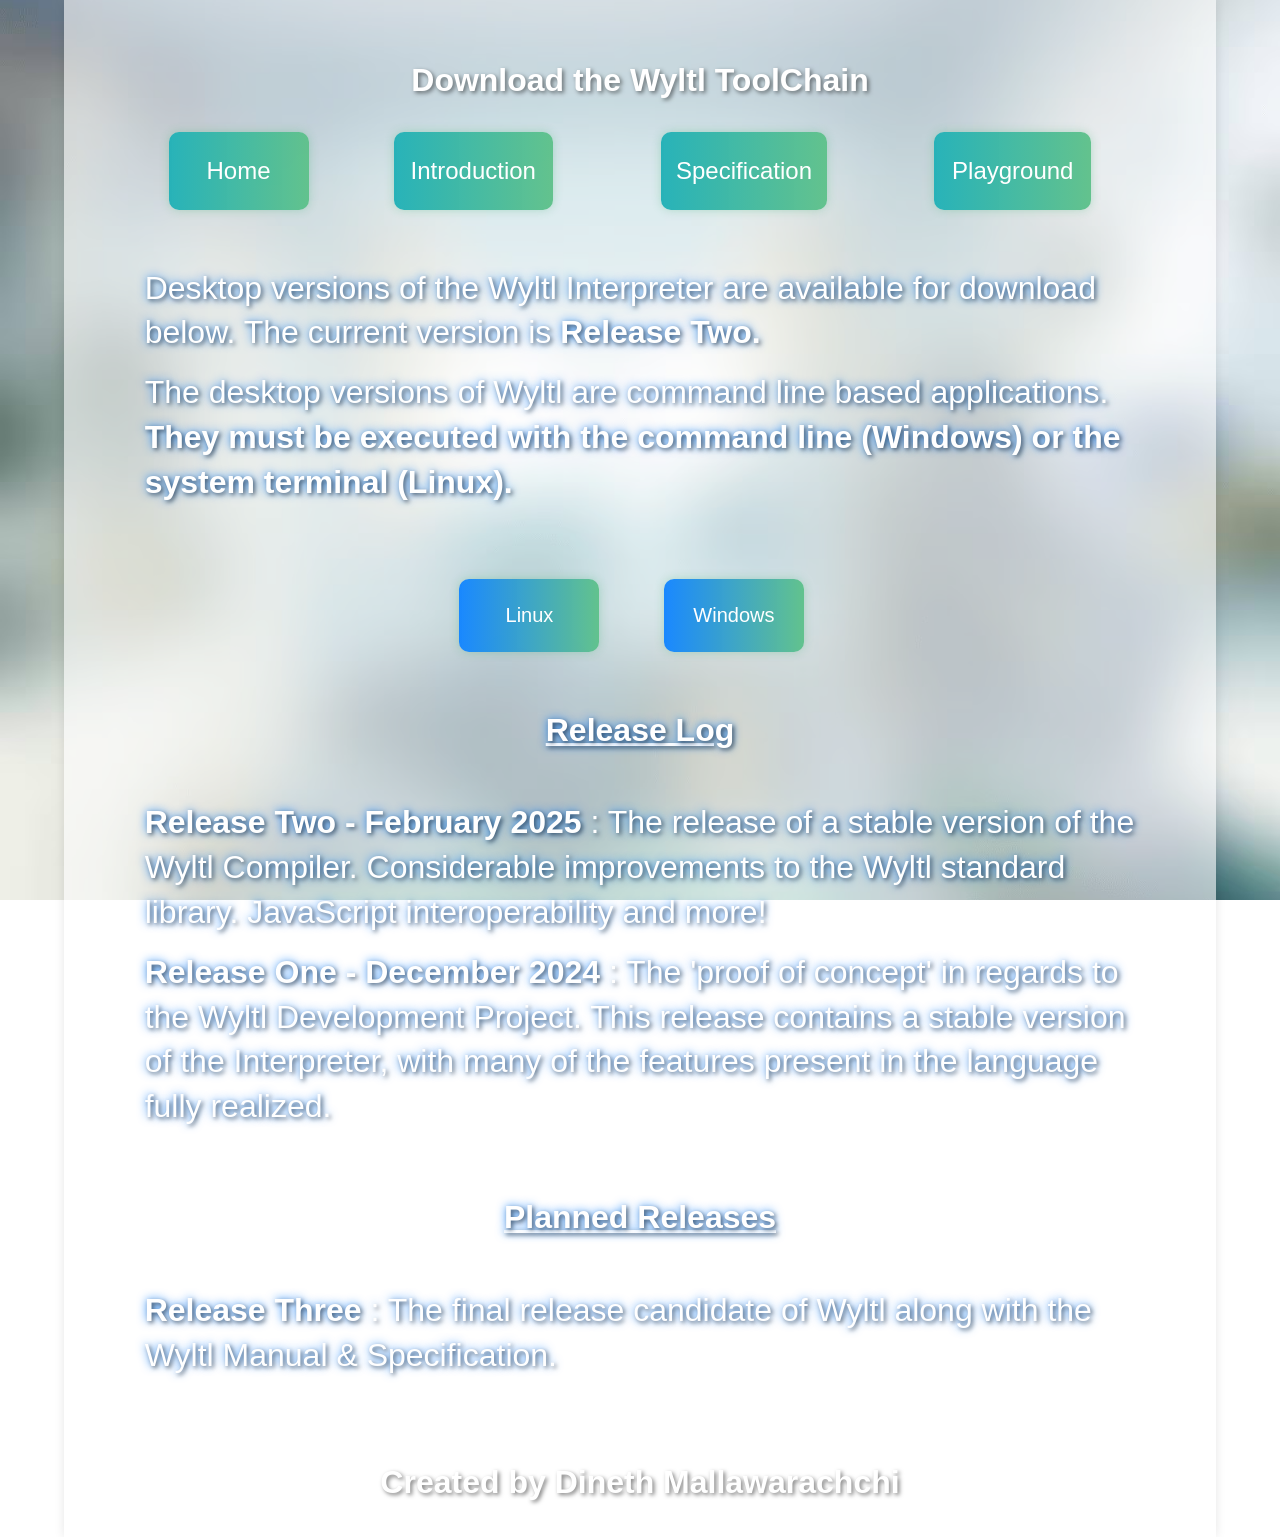
==== download.html @ de3a552a "Second Release" ====
<!DOCTYPE html>


<html lang="en">

	<head>
		<link rel="shortcut icon" type="image/x-icon" href="favicon.ico">
		<meta charset="utf-8">
		<title>Download Wyltl</title>
		<script src="./wasm/wasm_exec.js"></script>
		<link rel="stylesheet" href="./static/test.css">
		<meta name="viewport" content="width=device-width, initial-scale=1.0">
		<meta name="description" content="Download desktop versions of the Wyltl Interpreter and Compiler">
	</head>
	
	<body>
	
      <div class="container">

		<section>
			<br/>
			<br/>
			<h1 style="text-align: center;">Download the Wyltl ToolChain</h1>
        </section>
			
		<section>
			<br/>
			<nav>
				<a href="./index.html"><button>Home</button></a>
				<a href="./introduction.html"><button>Introduction</button></a>
				<a href="./specification.html"><button>Specification</button></a>
				<a href="./practice.html"><button>Playground</button></a>
			</nav>
		</section>
			
		<section>
			<br/>
			<br/>
			<p> Desktop versions of the Wyltl Interpreter are available for download below. The current version is <b>Release Two.</b></p>
			<p> The desktop versions of Wyltl are command line based applications. <b>They must be executed with the command line (Windows) or the system terminal (Linux).</b></p>
			<br/>
		</section>
		
		<section>
			<br/>
			<br/>
			<navWithCorners>
				<a href="./release/Wyltl1.elf" download>
					<button class=buttonrev >Linux</button>
				</a>
				<a href="./release/Wyltl1.exe" download>
					<button class=buttonrev >Windows</button>
				</a>
			</navWithCorners>
		</section>
	
		<section>
			<br/>
			<br/>
			<p style="text-align:center !important"> <b><u> Release Log </u></b> </p>
			<br/>
			<p> <b>Release Two - February 2025</b> : The release of a stable version of the Wyltl Compiler. Considerable improvements to the Wyltl standard library. JavaScript interoperability and more!</p>
			<p> <b>Release One - December 2024</b> : The 'proof of concept' in regards to the Wyltl Development Project. This release contains a stable version of the Interpreter, with many of the features present in the language fully realized.</p>
		</section>
	
		<section>
			<br/>
			<br/>
			<p style="text-align:center !important"> <b><u> Planned Releases </u></b> </p>
			<br/>
			<p> <b>Release Three</b> : The final release candidate of Wyltl along with the Wyltl Manual & Specification.</p>
		</section>

		<section>
			<br/>
			<br/>	
			<br/>
			<br/>				
			<h1 style="text-align: center;">Created by Dineth Mallawarachchi</h1>
        </section>
	  
	  </div>

	</body>

</html>
---- static/test.css ----
/* Wilist - The CSS Framework for masters! */

* {
  margin: 0;
  padding: 0;
  box-sizing: border-box;
}

.container {
  width: 90%;
  min-height: 100vh;
  margin: 0 auto;
  background-color: rgba(255, 255, 255, 0.6);
  box-shadow: 0 0 10px rgba(0, 0, 0, 0.1);
  justify-content: center;
  align-items: center;
  padding: 2%;
  max-width: 1400px;
}

nav {
  display: flex;
  justify-content: center;
  flex-wrap: wrap;
}

navWithCorners {
  display: flex;
  justify-content: center;
  flex-wrap: wrap;
  margin-left: 20%;
  margin-right: 20%;
}

body {
  font-family: 'Roboto', sans-serif;
  background-image: url('./1369307.avif');
  background-size: cover;
  background-position: center;
  background-attachment: fixed;
}

a {
  text-decoration: none;
  color: white;
}

h1, h2, h3, h4, h5, h6 {
  text-align: center;
  color: white;
  text-shadow: 2px 2px 4px rgba(0, 0, 0, 0.5);
  margin-bottom: 10px;
  font-weight: 600;
}

h1 {
  /* font-size: clamp(2em, 4vw, 3.5em); */
  font-size: clamp(2em, 4vw, 2.0em);
}

h2 {
  font-size: clamp(2em, 3vw, 3em);
}

input, textarea, select, button {
  background-color: rgba(255, 255, 255, 0.9);
  border: none;
  padding: 15px 20px;
  color: #333;
  font-size: clamp(18px, 1.2vw, 22px);
  max-width: 60%;
  margin: 5px auto;
  display: block;
  border-radius: 10px;
  transition: box-shadow 0.3s ease;
  box-shadow: 0 0 10px rgba(60, 179, 113, 0.3);
}

input:hover, textarea:hover, select:hover, button:hover {
  box-shadow: 0 0 20px rgba(0, 123, 255, 0.5);
}

input:focus, textarea:focus, select:focus, button:focus {
  box-shadow: 0 0 40px rgba(0, 123, 255, 0.7);
  outline: none;
}

textarea {
  width: 100%;
  max-width: 60%;
  min-width: 200px;
  min-height: 200px;
}

button {
  color: white !important;
  font-size: clamp(24px, 1.5vw, 28px);
  padding: clamp(15px, 2vw, 25px) clamp(70px, 5vw, 100px);
  background-image: linear-gradient(to right, rgba(16, 170, 177,0.9), rgba(60, 179, 113, 0.8));
  transition: background-color 0.3s ease, box-shadow 0.3s ease;
  display: flex;
  justify-content: center;
  /* max-width: clamp(200px, 30vw, 400px); */
}

.buttonrev {
  color: white !important;
  font-size: clamp(20px, 1.2vw, 24px);
  padding: clamp(15px, 2vw, 25px) clamp(70px, 5vw, 100px);
  background-image: linear-gradient(to right, rgba(0, 123, 255, 0.9), rgba(60, 179, 113, 0.8));
  transition: background-color 0.3s ease, box-shadow 0.3s ease;
  display: flex;
  justify-content: center;
  /* max-width: clamp(200px, 30vw, 400px); */
}

button:hover {
  background-color: rgba(0, 123, 255, 0.8);
  box-shadow: 0 0 10px rgba(0, 123, 255, 0.5);
}

button[hidden] {
  display: none !important;
}

.text-center {
  text-align: center;
}

img {
  width: 70vw;
  height: auto;
}

table {
  width: 80%;
  max-width: 1000px;
  background-color: rgba(255, 255, 255, 0.85);
  border-collapse: collapse;
  box-shadow: 0 0 10px rgba(0, 0, 0, 0.15);
  border-radius: 10px;
  overflow: hidden;
  margin: 0 auto;
  margin-bottom: 4%;
  margin-top: 4%;
}

th {
  background-color: rgba(0, 123, 255, 0.7);
  color: white;
  padding: 15px;
  font-size: 20px;
  font-weight: bold;
  text-align: center;
  text-shadow: 1px 1px 2px rgba(0, 0, 0, 0.3);
}

td {
  padding: 15px;
  font-size: 18px;
  color: #333;
  text-align: center;
  border-bottom: 1px solid rgba(0, 0, 0, 0.1);
}

tr:nth-child(even) {
  background-color: rgba(240, 240, 240, 0.8);
}

tr:hover {
  background-color: rgba(0, 123, 255, 0.1);
}

td:hover {
  color: rgba(0, 123, 255, 0.8);
}

ul, ol {
  list-style-position: inside;
  padding: 0;
  margin: 0 auto;
  max-width: 80%;
  text-align: center;
}

ul li, ol li {
  padding: 10px 0;
  color: #333;
  font-size: 18px;
}

p {
  color: white;
  text-shadow: 2px 2px 4px rgba(0, 0, 0, 0.5), 0 0 10px rgba(0, 123, 255, 0.8);
  font-size: clamp(2rem, 2.2vw, 2.2rem);
  line-height: 1.4;
  margin: 15px auto;
  max-width: 90%;
}

p.highlight {
  background-color: rgba(255, 255, 153, 0.7);
  padding: 10px;
  border-radius: 5px;
  font-weight: bold;
  text-align: center;
}

code {
  margin: 0 auto;
  overflow-x: auto;
  max-width: 80%;
  color: white;
  text-shadow: 2px 2px 4px rgba(0, 0, 0, 0.5), 0 0 10px rgba(0, 123, 255, 0.8);
  font-size: clamp(1.2rem, 1.5vw, 1.8rem);
  text-align: justify;
  display: block;
  background-color: rgba(0, 0, 0, 0.2);
  border-radius: 5px;
  margin-bottom: 4%;
  margin-top: 4%;
}

@media (min-width: 2560px) {
  .container {
    max-width: 1800px;
  }
  
  img {
    max-width: 1600px;
    width: auto;
    height: auto;
  }

  p {
    font-size: clamp(1rem, 2.5vw, 1.25rem);
  }
  
  code {
    max-width: 1400px;
  }

  button, .buttonrev {
    font-size: clamp(28px, 2vw, 32px);
    padding: clamp(20px, 2.5vw, 30px) clamp(80px, 6vw, 120px);
  }
}

@media (min-width: 1920px) {
  textarea {
    max-width: 50%;
    font-size: 20px;
  }
  
  p {
    max-width: 1200px;
    margin: 20px auto;
  }
  
  code {
    max-width: 1200px;
    padding: 2rem;
  }

  table {
    max-width: 1400px;
  }

  th {
    font-size: clamp(20px, 1.5vw, 24px);
    padding: 20px;
  }

  td {
    font-size: clamp(18px, 1.2vw, 22px);
    padding: 20px;
  }

  button, .buttonrev {
    font-size: clamp(26px, 1.8vw, 30px);
    padding: clamp(18px, 2.2vw, 28px) clamp(75px, 5.5vw, 110px);
  }
}

@media (max-width: 768px) {
  textarea {
    max-width: 90%;
  }
  
  p {
    max-width: 90%;
  }
  
  code {
    max-width: 90%;
  }
  
  table {
    width: 80%;
    display: block;
    overflow-x: auto;
    -webkit-overflow-scrolling: touch;
  }
  
  th, td {
    padding: 10px;
    font-size: 16px;
  }
}

@media (max-width: 480px) {
  textarea {
    max-width: 95%;
  }
  
  p {
    max-width: 95%;
  }
  
  code {
    max-width: 95%;
  }
}
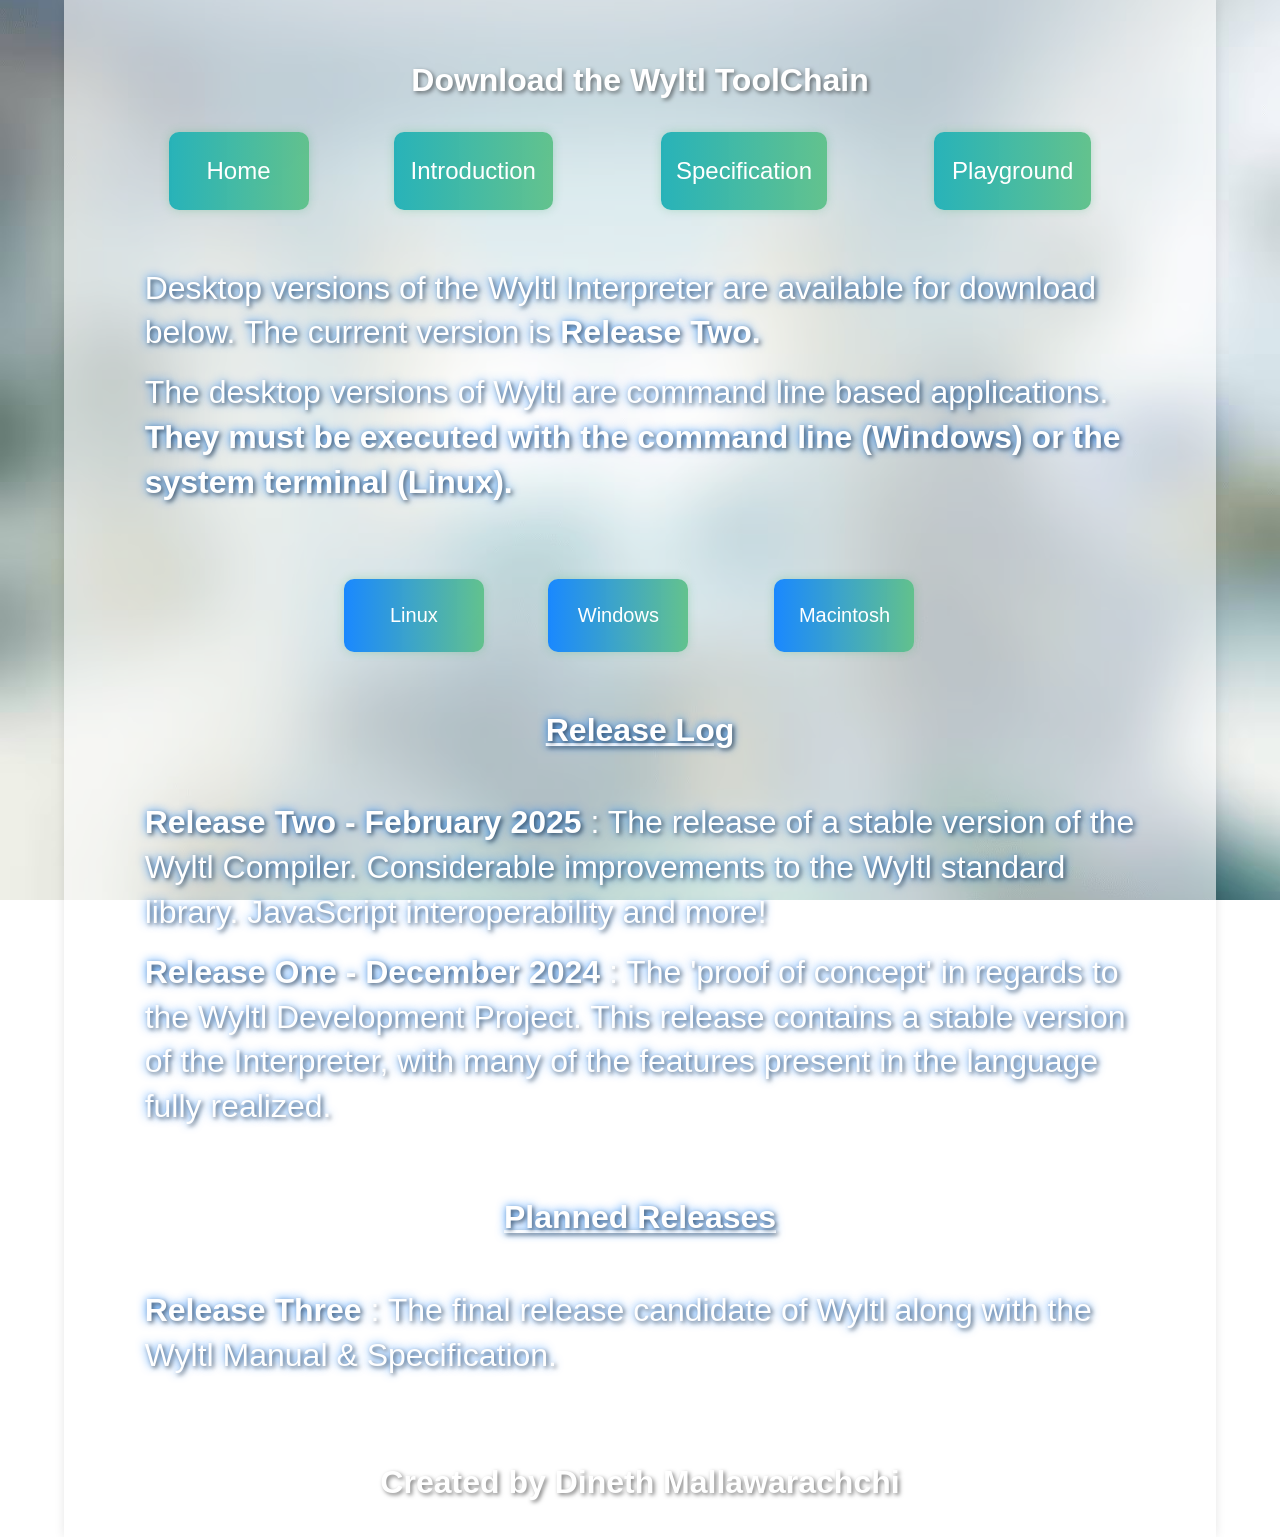
==== commit 6a48c39f: "Added Version 2 Linux, Windows and Mac Builds" ====
--- a/download.html
+++ b/download.html
@@ -45,11 +45,14 @@
 			<br/>
 			<br/>
 			<navWithCorners>
-				<a href="./release/Wyltl1.elf" download>
+				<a href="./release/Wyltl.elf" download>
 					<button class=buttonrev >Linux</button>
 				</a>
-				<a href="./release/Wyltl1.exe" download>
+				<a href="./release/Wyltl.exe" download>
 					<button class=buttonrev >Windows</button>
+				</a>
+				<a href="./release/Wyltl" download>
+					<button class=buttonrev >Macintosh</button>
 				</a>
 			</navWithCorners>
 		</section>
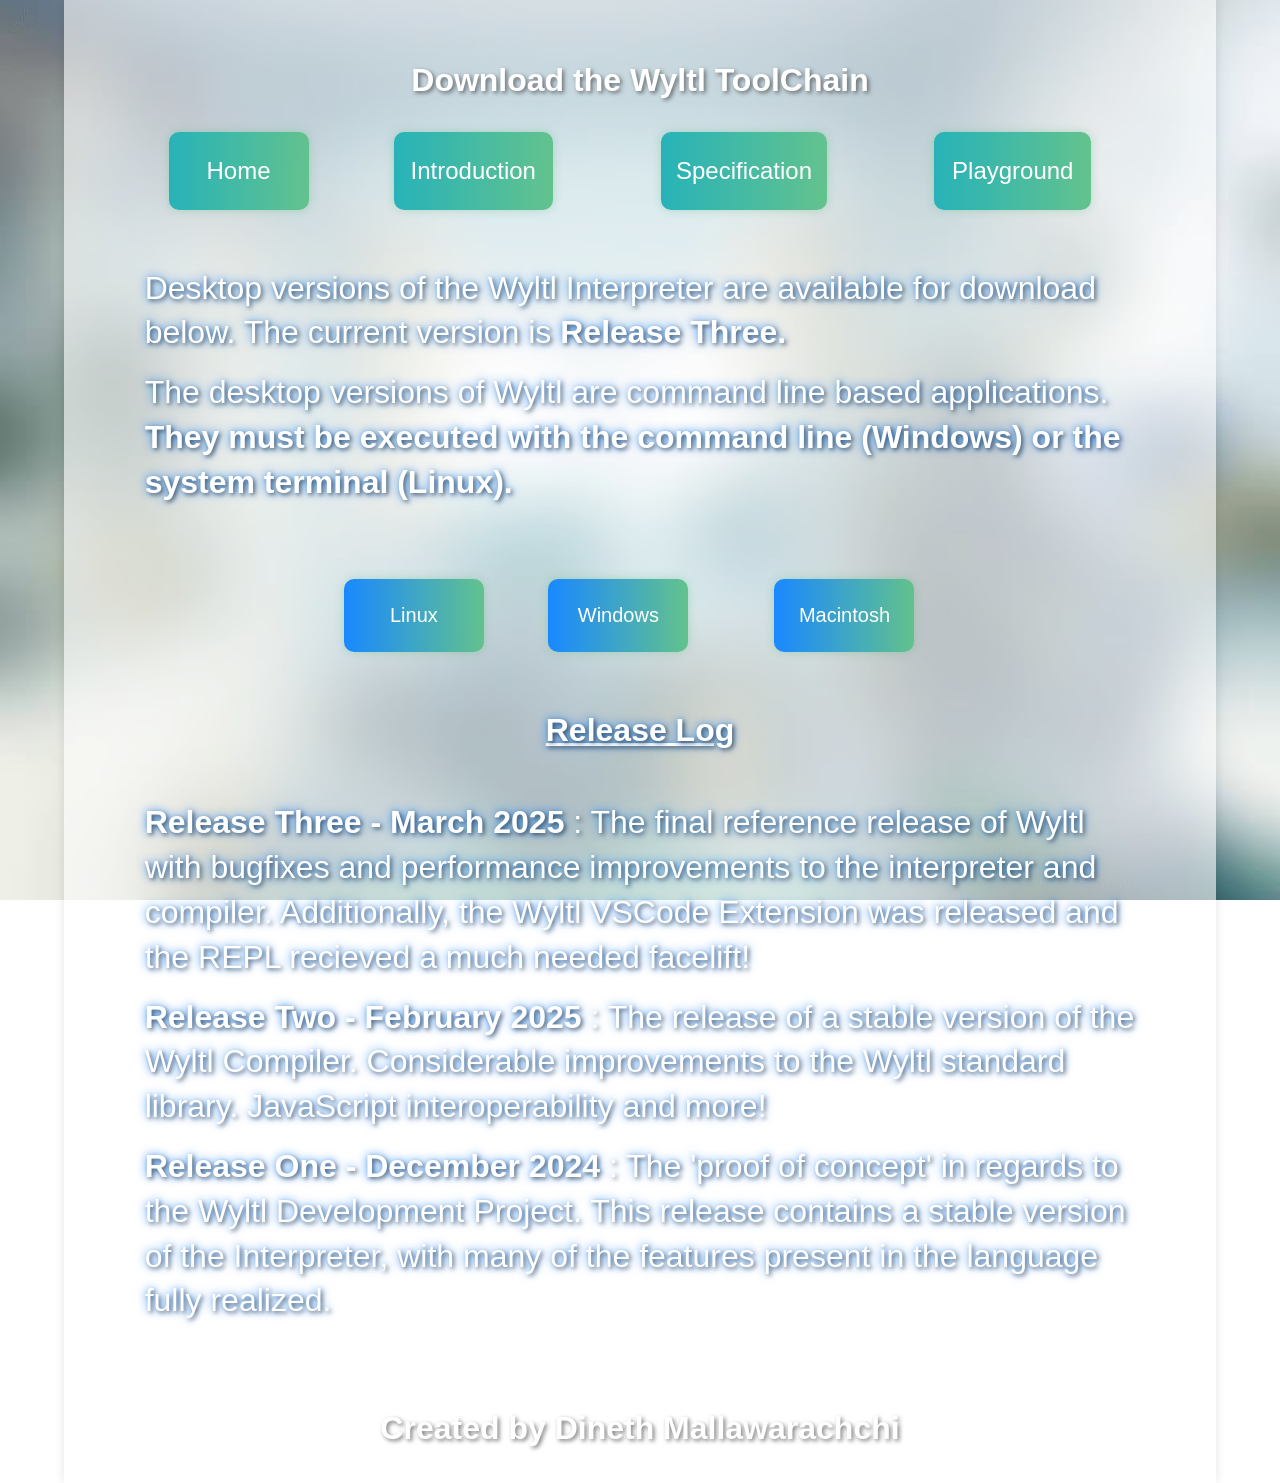
==== commit 39e9cddd: "Final Release" ====
--- a/download.html
+++ b/download.html
@@ -36,7 +36,7 @@
 		<section>
 			<br/>
 			<br/>
-			<p> Desktop versions of the Wyltl Interpreter are available for download below. The current version is <b>Release Two.</b></p>
+			<p> Desktop versions of the Wyltl Interpreter are available for download below. The current version is <b>Release Three.</b></p>
 			<p> The desktop versions of Wyltl are command line based applications. <b>They must be executed with the command line (Windows) or the system terminal (Linux).</b></p>
 			<br/>
 		</section>
@@ -62,16 +62,9 @@
 			<br/>
 			<p style="text-align:center !important"> <b><u> Release Log </u></b> </p>
 			<br/>
+			<p> <b>Release Three - March 2025</b> : The final reference release of Wyltl with bugfixes and performance improvements to the interpreter and compiler. Additionally, the Wyltl VSCode Extension was released and the REPL recieved a much needed facelift!</p>
 			<p> <b>Release Two - February 2025</b> : The release of a stable version of the Wyltl Compiler. Considerable improvements to the Wyltl standard library. JavaScript interoperability and more!</p>
 			<p> <b>Release One - December 2024</b> : The 'proof of concept' in regards to the Wyltl Development Project. This release contains a stable version of the Interpreter, with many of the features present in the language fully realized.</p>
-		</section>
-	
-		<section>
-			<br/>
-			<br/>
-			<p style="text-align:center !important"> <b><u> Planned Releases </u></b> </p>
-			<br/>
-			<p> <b>Release Three</b> : The final release candidate of Wyltl along with the Wyltl Manual & Specification.</p>
 		</section>
 
 		<section>
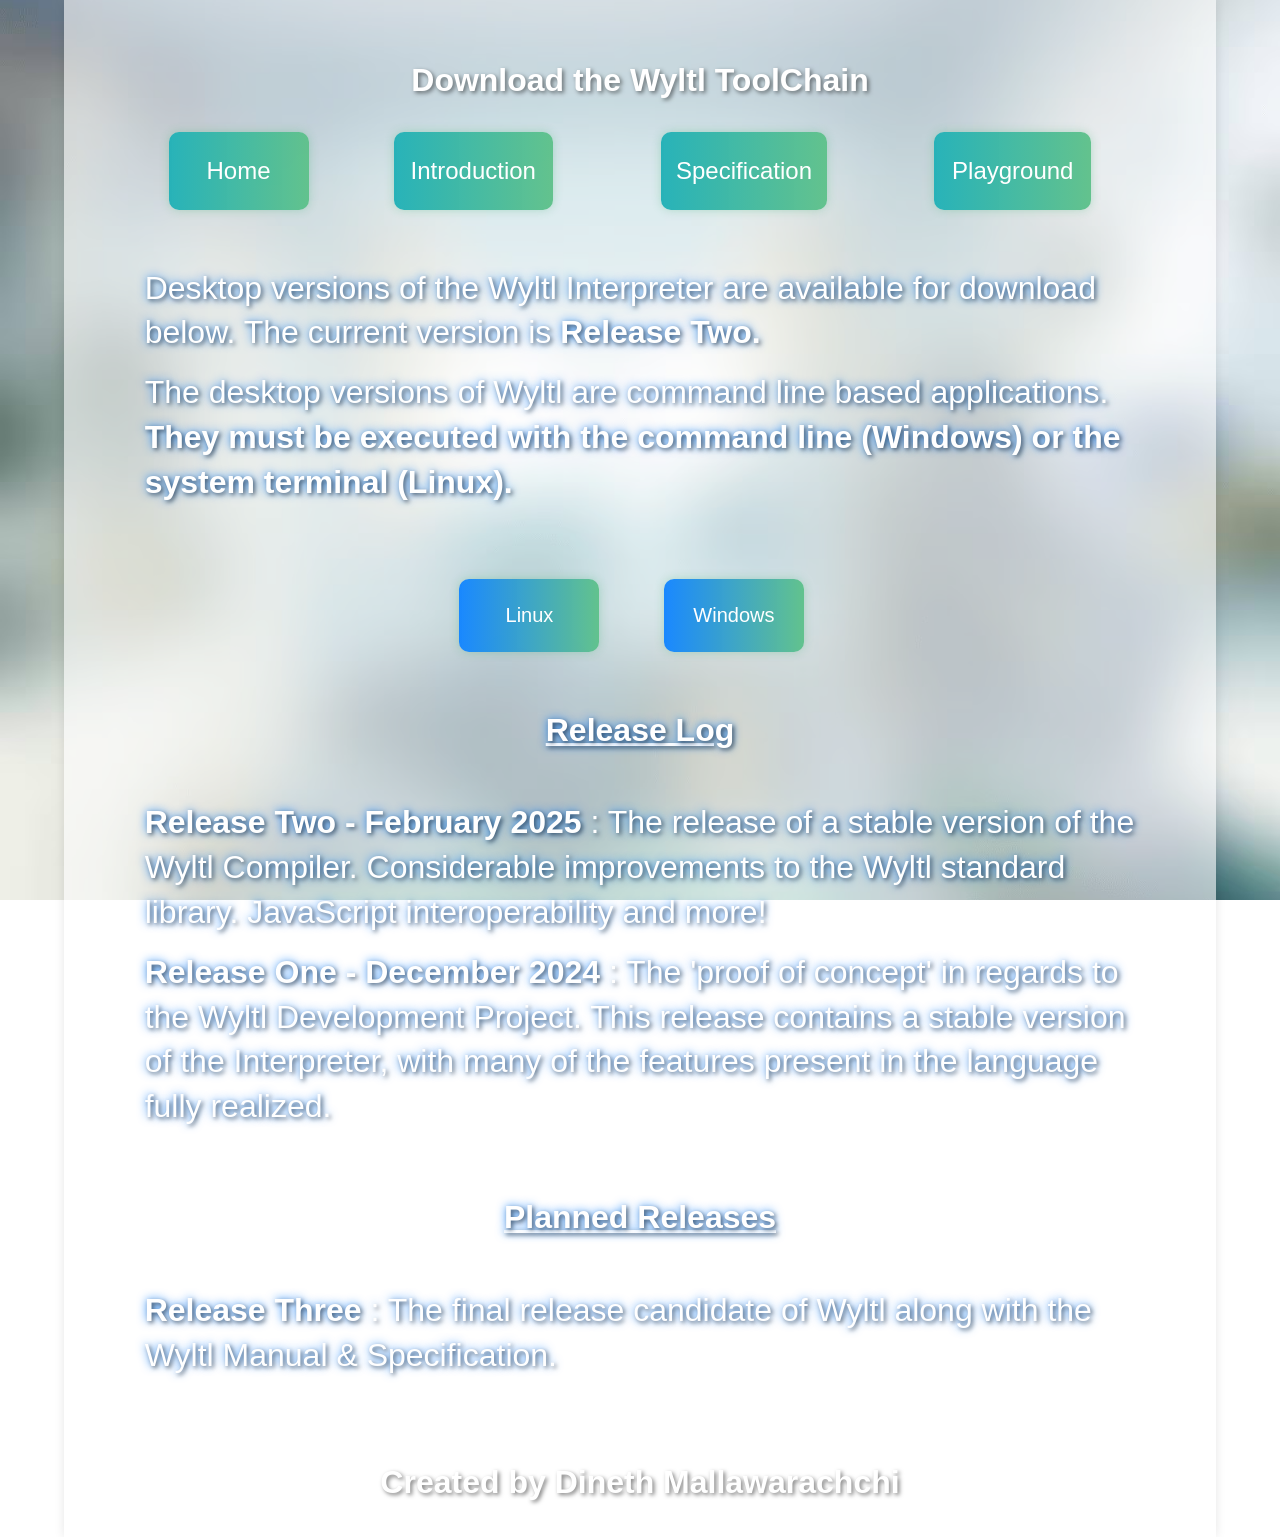
==== commit 322c7b03: "W" ====
--- a/download.html
+++ b/download.html
@@ -36,7 +36,7 @@
 		<section>
 			<br/>
 			<br/>
-			<p> Desktop versions of the Wyltl Interpreter are available for download below. The current version is <b>Release Three.</b></p>
+			<p> Desktop versions of the Wyltl Interpreter are available for download below. The current version is <b>Release Two.</b></p>
 			<p> The desktop versions of Wyltl are command line based applications. <b>They must be executed with the command line (Windows) or the system terminal (Linux).</b></p>
 			<br/>
 		</section>
@@ -45,14 +45,11 @@
 			<br/>
 			<br/>
 			<navWithCorners>
-				<a href="./release/Wyltl.elf" download>
+				<a href="./release/Wyltl1.elf" download>
 					<button class=buttonrev >Linux</button>
 				</a>
-				<a href="./release/Wyltl.exe" download>
+				<a href="./release/Wyltl1.exe" download>
 					<button class=buttonrev >Windows</button>
-				</a>
-				<a href="./release/Wyltl" download>
-					<button class=buttonrev >Macintosh</button>
 				</a>
 			</navWithCorners>
 		</section>
@@ -62,9 +59,16 @@
 			<br/>
 			<p style="text-align:center !important"> <b><u> Release Log </u></b> </p>
 			<br/>
-			<p> <b>Release Three - March 2025</b> : The final reference release of Wyltl with bugfixes and performance improvements to the interpreter and compiler. Additionally, the Wyltl VSCode Extension was released and the REPL recieved a much needed facelift!</p>
 			<p> <b>Release Two - February 2025</b> : The release of a stable version of the Wyltl Compiler. Considerable improvements to the Wyltl standard library. JavaScript interoperability and more!</p>
 			<p> <b>Release One - December 2024</b> : The 'proof of concept' in regards to the Wyltl Development Project. This release contains a stable version of the Interpreter, with many of the features present in the language fully realized.</p>
+		</section>
+	
+		<section>
+			<br/>
+			<br/>
+			<p style="text-align:center !important"> <b><u> Planned Releases </u></b> </p>
+			<br/>
+			<p> <b>Release Three</b> : The final release candidate of Wyltl along with the Wyltl Manual & Specification.</p>
 		</section>
 
 		<section>
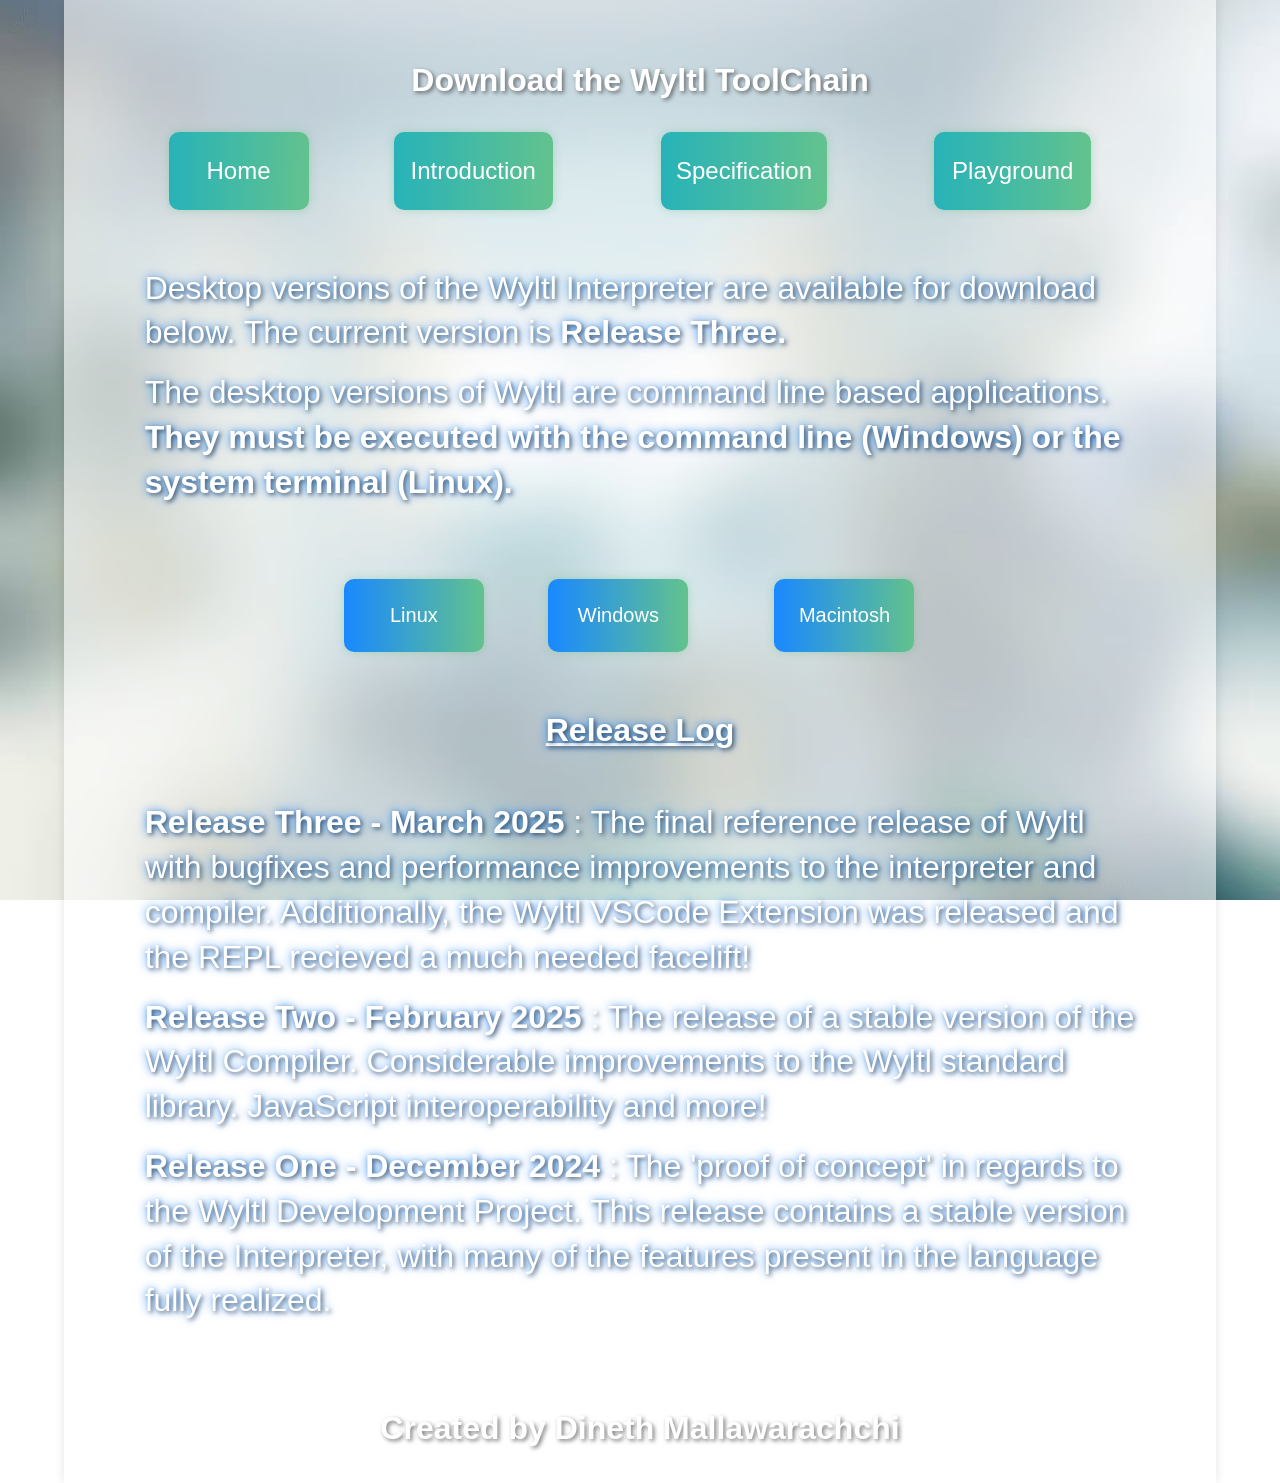
==== commit 268e94f1: "WE" ====
--- a/download.html
+++ b/download.html
@@ -36,7 +36,7 @@
 		<section>
 			<br/>
 			<br/>
-			<p> Desktop versions of the Wyltl Interpreter are available for download below. The current version is <b>Release Two.</b></p>
+			<p> Desktop versions of the Wyltl Interpreter are available for download below. The current version is <b>Release Three.</b></p>
 			<p> The desktop versions of Wyltl are command line based applications. <b>They must be executed with the command line (Windows) or the system terminal (Linux).</b></p>
 			<br/>
 		</section>
@@ -45,11 +45,14 @@
 			<br/>
 			<br/>
 			<navWithCorners>
-				<a href="./release/Wyltl1.elf" download>
+				<a href="./release/Wyltl.elf" download>
 					<button class=buttonrev >Linux</button>
 				</a>
-				<a href="./release/Wyltl1.exe" download>
+				<a href="./release/Wyltl.exe" download>
 					<button class=buttonrev >Windows</button>
+				</a>
+				<a href="./release/Wyltl" download>
+					<button class=buttonrev >Macintosh</button>
 				</a>
 			</navWithCorners>
 		</section>
@@ -59,18 +62,11 @@
 			<br/>
 			<p style="text-align:center !important"> <b><u> Release Log </u></b> </p>
 			<br/>
+			<p> <b>Release Three - March 2025</b> : The final reference release of Wyltl with bugfixes and performance improvements to the interpreter and compiler. Additionally, the Wyltl VSCode Extension was released and the REPL recieved a much needed facelift!</p>
 			<p> <b>Release Two - February 2025</b> : The release of a stable version of the Wyltl Compiler. Considerable improvements to the Wyltl standard library. JavaScript interoperability and more!</p>
 			<p> <b>Release One - December 2024</b> : The 'proof of concept' in regards to the Wyltl Development Project. This release contains a stable version of the Interpreter, with many of the features present in the language fully realized.</p>
 		</section>
-	
-		<section>
-			<br/>
-			<br/>
-			<p style="text-align:center !important"> <b><u> Planned Releases </u></b> </p>
-			<br/>
-			<p> <b>Release Three</b> : The final release candidate of Wyltl along with the Wyltl Manual & Specification.</p>
-		</section>
-
+		
 		<section>
 			<br/>
 			<br/>	
